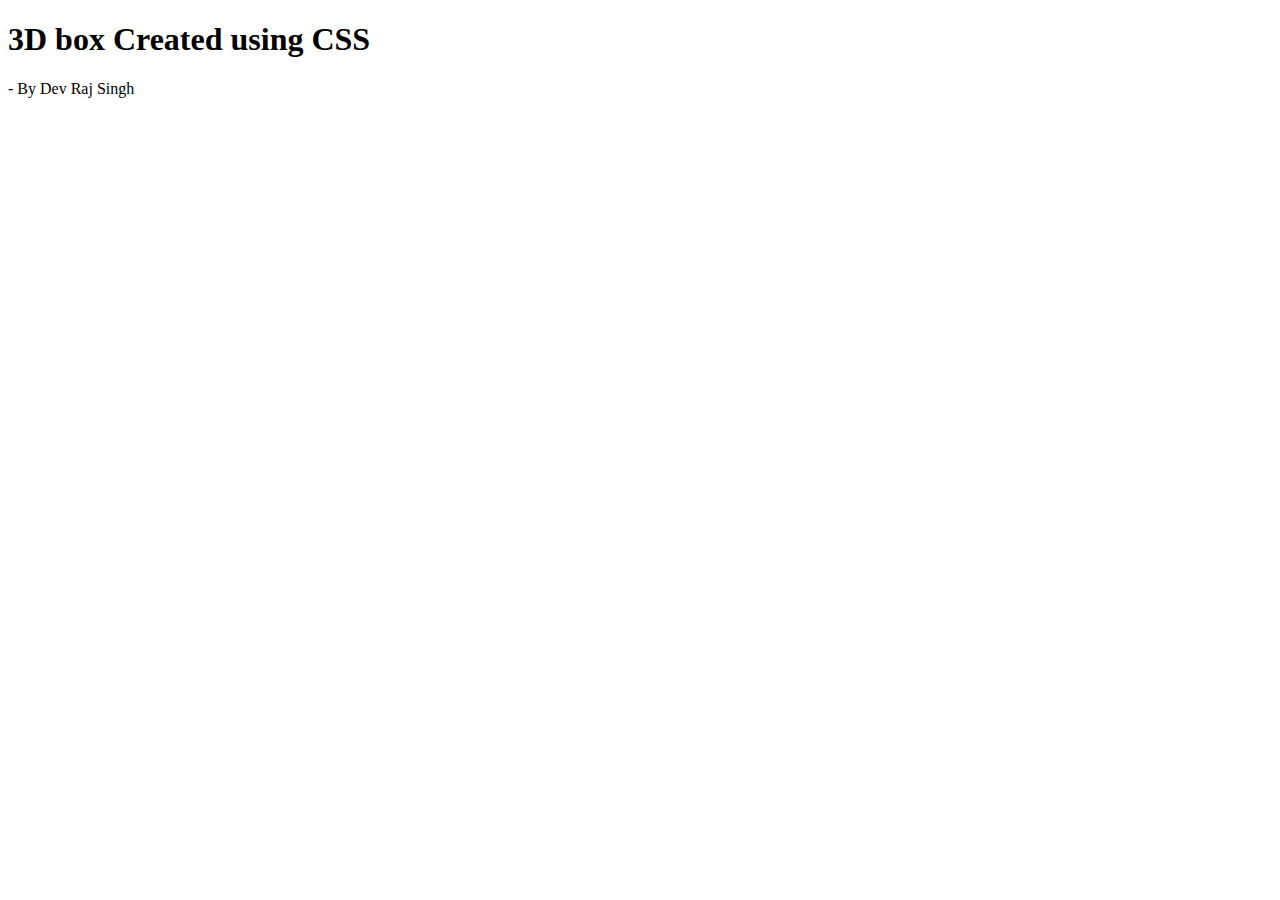
==== root/index.html @ 5c8ae307 "Create index.html" ====
<!DOCTYPE html>
<html lang="en">
<head>
    <meta charset="UTF-8">
    <meta name="viewport" content="width=device-width, initial-scale=1.0">
    <title>Document</title>
    <link rel="stylesheet" href="styles.css">
</head>
<body>
    <div class="container">
        <div class="heading">
            <h1> 3D box Created using CSS</h1>
            <p>- By Dev Raj Singh</p>
        </div>
        <div id="box">
            <div class="face1 color1"></div>
            <div class="face2 color2"></div>
            <div class="face3 color3"></div>
            <div class="face4 color4"></div>
            <div class="face5 color5"></div>
            <div class="face6 color6"></div>
        </div>
    </div>
</body>
</html>
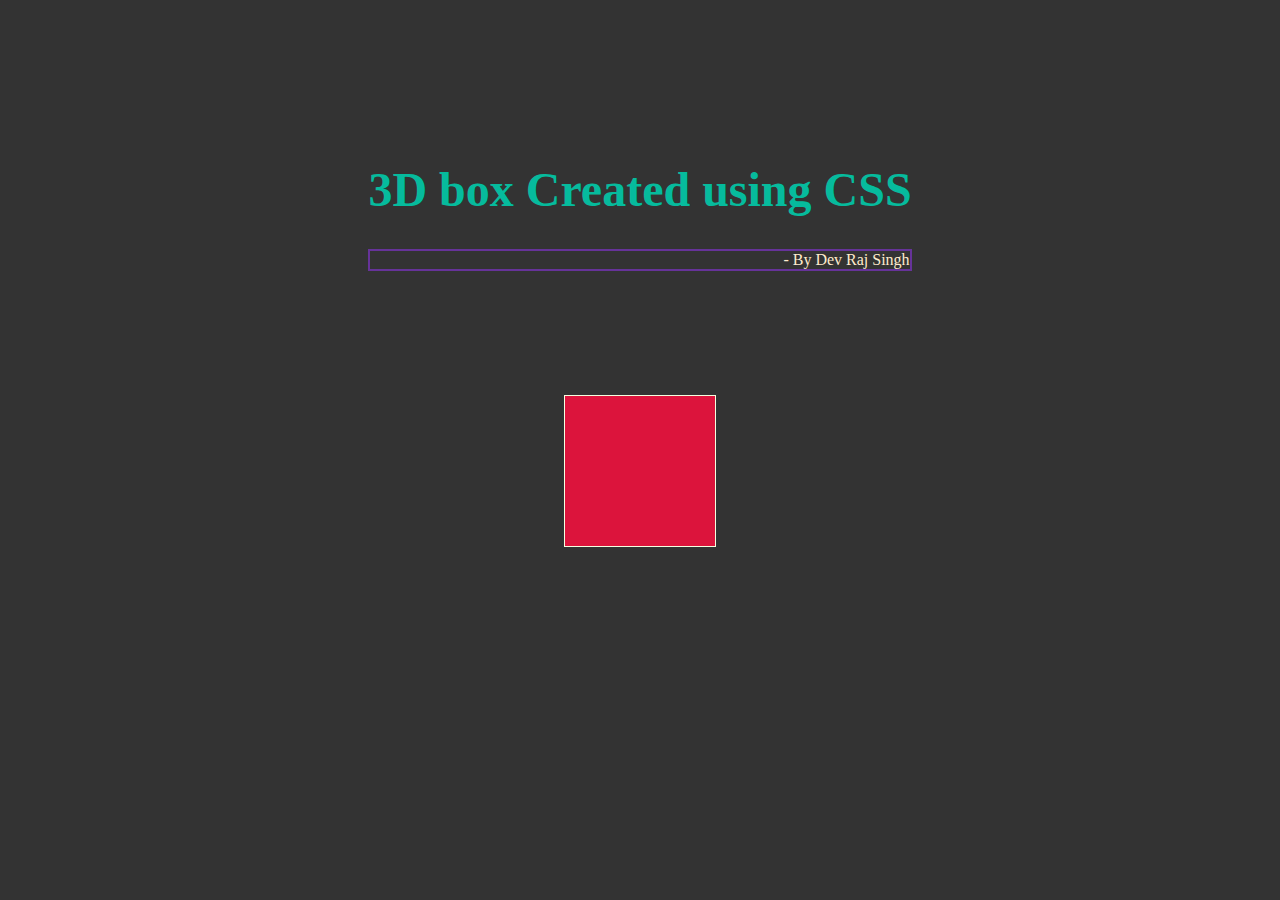
==== commit 5a99bdad: "Update index.html" ====
--- a/root/index.html
+++ b/root/index.html
@@ -4,7 +4,7 @@
     <meta charset="UTF-8">
     <meta name="viewport" content="width=device-width, initial-scale=1.0">
     <title>Document</title>
-    <link rel="stylesheet" href="styles.css">
+    <link rel="stylesheet" href="style.css">
 </head>
 <body>
     <div class="container">
--- a/root/style.css
+++ b/root/style.css
@@ -0,0 +1,77 @@
+body {
+    background-color: #333333;
+    display: flex;
+    align-items: center; /* sets the default alignment of element in the flexible
+    container
+    tip use align self to override this property
+    */
+    /* Note=> align Item :  shorter word ->vertical alignment
+    justify-content: longer word => horzontal alignment ;
+    */
+    justify-content: center;
+    margin:  0 auto;
+    min-height: 600px;
+}
+
+.container .heading h1 {
+    color: #06bb9d;
+    font-size: 3em; 
+} 
+
+.container .heading p{
+    color: blanchedalmond;
+    font-size: 1em;
+    text-align: right;
+    border: 2px solid rebeccapurple;
+}
+
+#box * {
+    height: 150px;
+    width: 150px;
+    position: absolute;
+    backface-visibility: visible;
+    margin: 0 auto;
+    border: 1px solid rgb(246, 255, 225);
+}
+
+#box {
+    margin-top: 200px;
+    transform-style: preserve-3d;
+    display: flex;
+    align-items: center;
+    justify-content: center;
+    animation: skew .0004s linear 0s infinite; 
+}
+
+.face2 {
+    transform: translateZ(150px);
+    background-color: crimson;
+}
+
+.face3 {
+    transform: rotateX(90deg) translateZ(75px) translateY(75px);
+    background-color: darkgreen;
+}
+
+ .face4 {
+    transform: rotateX(90deg) translateY(75px) translateZ(-75px);
+    background-color: darkslategray;
+} 
+ 
+.face5 {
+    transform: rotateY(-90deg) translateX(75px) translateZ(75px);
+    background-color: #e7e7e7;
+}
+
+.face6 {
+    transform: rotateY(90deg) translateX(-75px) translateZ(75px);
+    background-color: #e7e7e7;
+}
+@keyframes skew {
+    0% {
+        transform: rotateX(0deg) rotateY(0deg);
+    }
+    100% {
+        transform: rotateY(360deg) rotateZ(360deg);
+    }
+}
